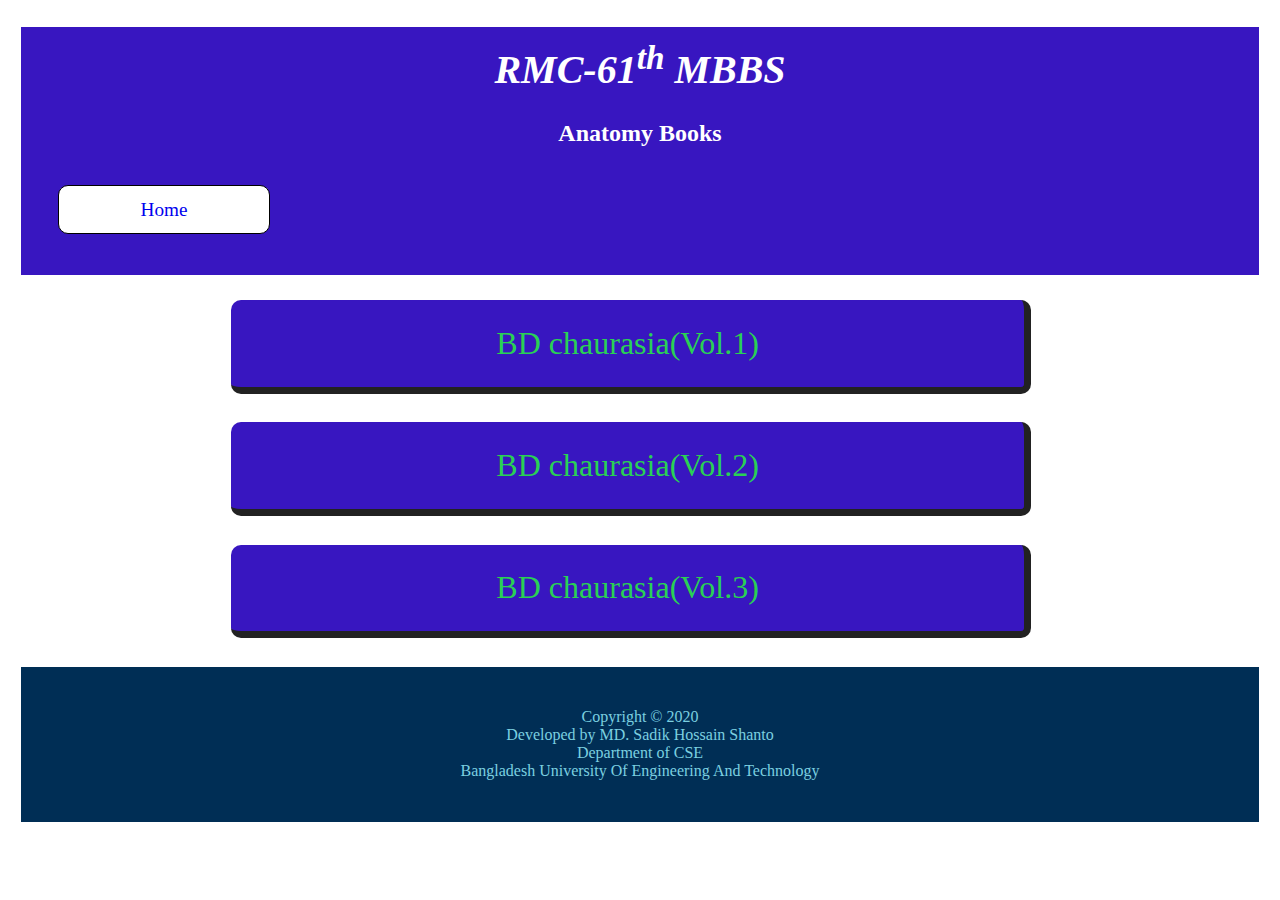
==== AnatomyBooks.html @ cd02a096 "Add files via upload" ====
<!DOCTYPE html>
<html>
  <head>
    <title>RMC-61th MBBS</title>
    <link rel="stylesheet" href="css/css2.css" />
  </head> 
  <body>
    
    <!-- header begins -->
    <header>
      <h1>RMC-61<sup>th</sup> MBBS</h1>
      <h2 align="center">Anatomy Books</h2>
      <br>
      <nav>
        <a href="index.html">Home</a>
      </nav>
    </header>
    
    
    <div class="aa">
     
      <a href="https://drive.google.com/file/d/1Vp7ynPEz-eM2PHAtwM8vmYfQ8c4mC5kV/view?usp=sharing" class="CommonBlock"><div><span>BD chaurasia(Vol.1)</span></div></a>
        <a href="https://drive.google.com/file/d/179cMA7uM9JYGRXEtcFvMbBV77gZpSI6u/view?usp=sharing" class="CommonBlock"><div><span>BD chaurasia(Vol.2)</span></div></a>
         <a href="https://drive.google.com/file/d/1z2bRzkBsiyHbNODP7ISoUibGtB2eeUtD/view?usp=sharing" class="CommonBlock"><div><span>BD chaurasia(Vol.3)</span></div></a>
      
    </div>
  <footer>
  <p> Copyright &copy 2020<br>
    Developed by MD. Sadik Hossain Shanto<br>Department of CSE<br>Bangladesh University Of Engineering And Technology</p>
 </footer> 

</html>
---- css/css2.css ----
header{
    background-color:#3816c0;
    color:#ffffff;
    margin:1%;
  }
  header h1{
    padding-top:1%;
    text-align:center;
    font-style:italic;
    font-size:250%;
  }
  header h3{
    padding-left:3%;
  }
  nav a{
    display:inline-block;
    text-decoration:none;
    float:both;
    background-color:#ffffff; 
    border-radius:10px; 
    width:15%;
    text-align:center;
    margin-left:3%;
    margin-right:3%;
    margin-bottom:3%;
    padding:1%;
    font-size:120%; 
    border:1px solid black;
    overflow:auto;
  }
  nav>a:first-child{
    margin-left:3%;
  }
  nav>a:focus{
    background-color:#9690ed;
    color:#0b0b0c;
  }
  nav>a:hover{
    background-color:#9690ed;
    color:#0b0b0c;
  }
  .active{
    background-color:#9690ed;
    color:#0b0b0c;
  }
  
  
  .aa{
    display:block;
    margin:1%;
  } 
  .CommonBlock{
    display:inline-block;
  border-radius:10px;
  width:60%;
  float:both;
  text-decoration:none;
  padding:2%;
  margin-top:1%;
  margin-bottom:1%;
   margin-left:17%;
   
  

  background-color:#3816c0;
    color:#2ad055;
    font-size:200%;
    text-align:center;
    transition-property:border,width,color,background-color;
    transition-duration:.5s;
    transition-timing-function:linear;
    transition-delay:.5s;
    
   border-width:0px 7px 7px 0px;
  border-style:outset;
  border-color:#777676;
    
    overflow:auto;
  }
  a.CommonBlock:hover{
    width:63%;
    color:#b50202;
    background-color:#2ad055;
  }
  a.CommonBlock:focus{
    color:#b50202;
    width:63%;
     background-color:#2ad055;
  }
  
  footer{
    display:block;
    margin:1%;padding:2%;
    background-color:#002e55;
    block-size:auto;
    writing-mode: horizontal-tb;
    text-align:center;
  }
  footer p{
    color:#7bd0e0;
  }
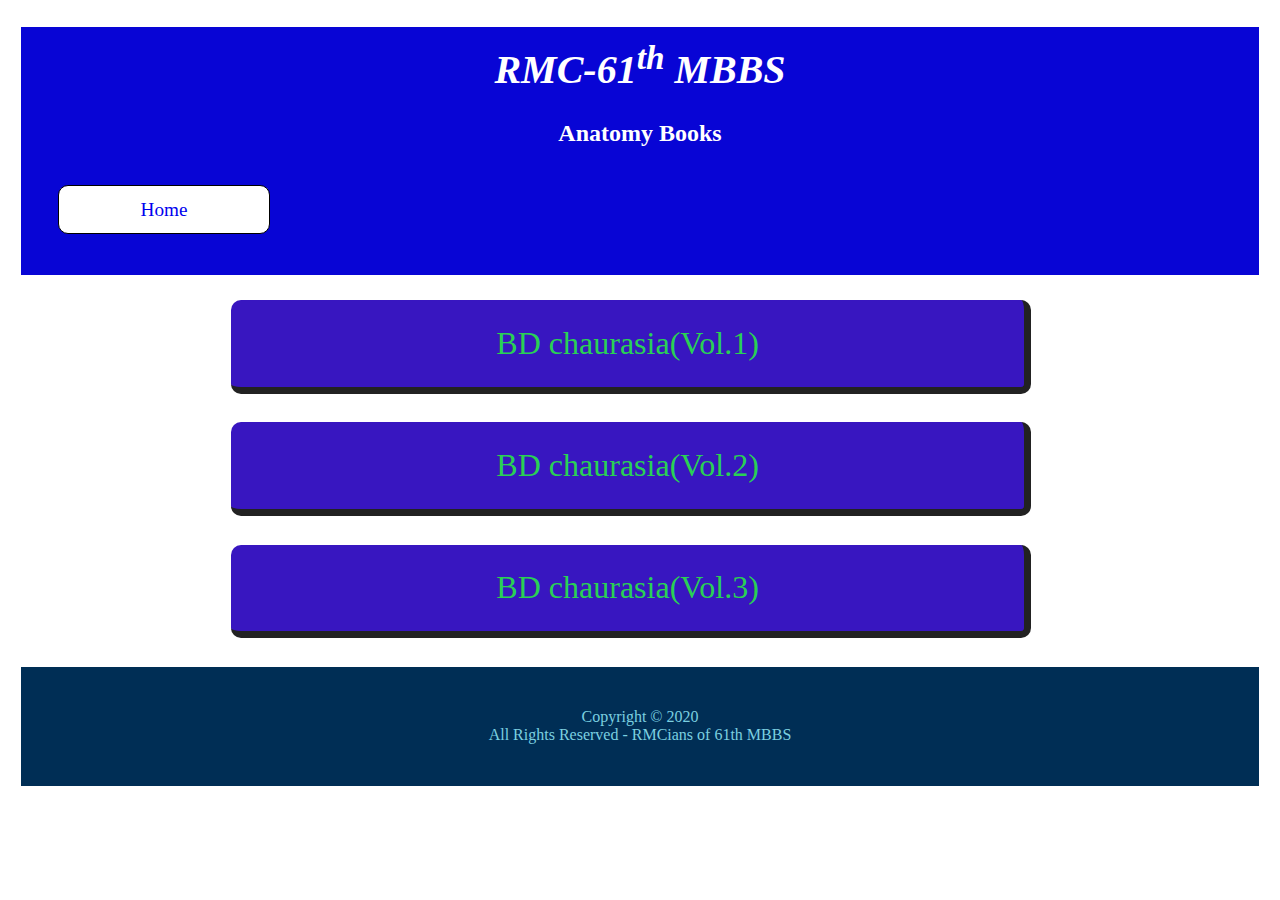
==== commit ed0ee96a: "Update AnatomyBooks.html" ====
--- a/AnatomyBooks.html
+++ b/AnatomyBooks.html
@@ -25,8 +25,8 @@
       
     </div>
   <footer>
-  <p> Copyright &copy 2020<br>
-    Developed by MD. Sadik Hossain Shanto<br>Department of CSE<br>Bangladesh University Of Engineering And Technology</p>
+    <p> Copyright &copy 2020<br>
+   All Rights Reserved - RMCians of 61th MBBS </p>
  </footer> 
 
-</html>   +</html>   
--- a/css/css2.css
+++ b/css/css2.css
@@ -1,5 +1,5 @@
 header{
-    background-color:#3816c0;
+    background-color:#0805d5;
     color:#ffffff;
     margin:1%;
   }
@@ -67,9 +67,9 @@
     font-size:200%;
     text-align:center;
     transition-property:border,width,color,background-color;
-    transition-duration:.5s;
+    transition-duration:.2s;
     transition-timing-function:linear;
-    transition-delay:.5s;
+    transition-delay:.2s;
     
    border-width:0px 7px 7px 0px;
   border-style:outset;
@@ -99,4 +99,4 @@
   footer p{
     color:#7bd0e0;
   }
-  +  
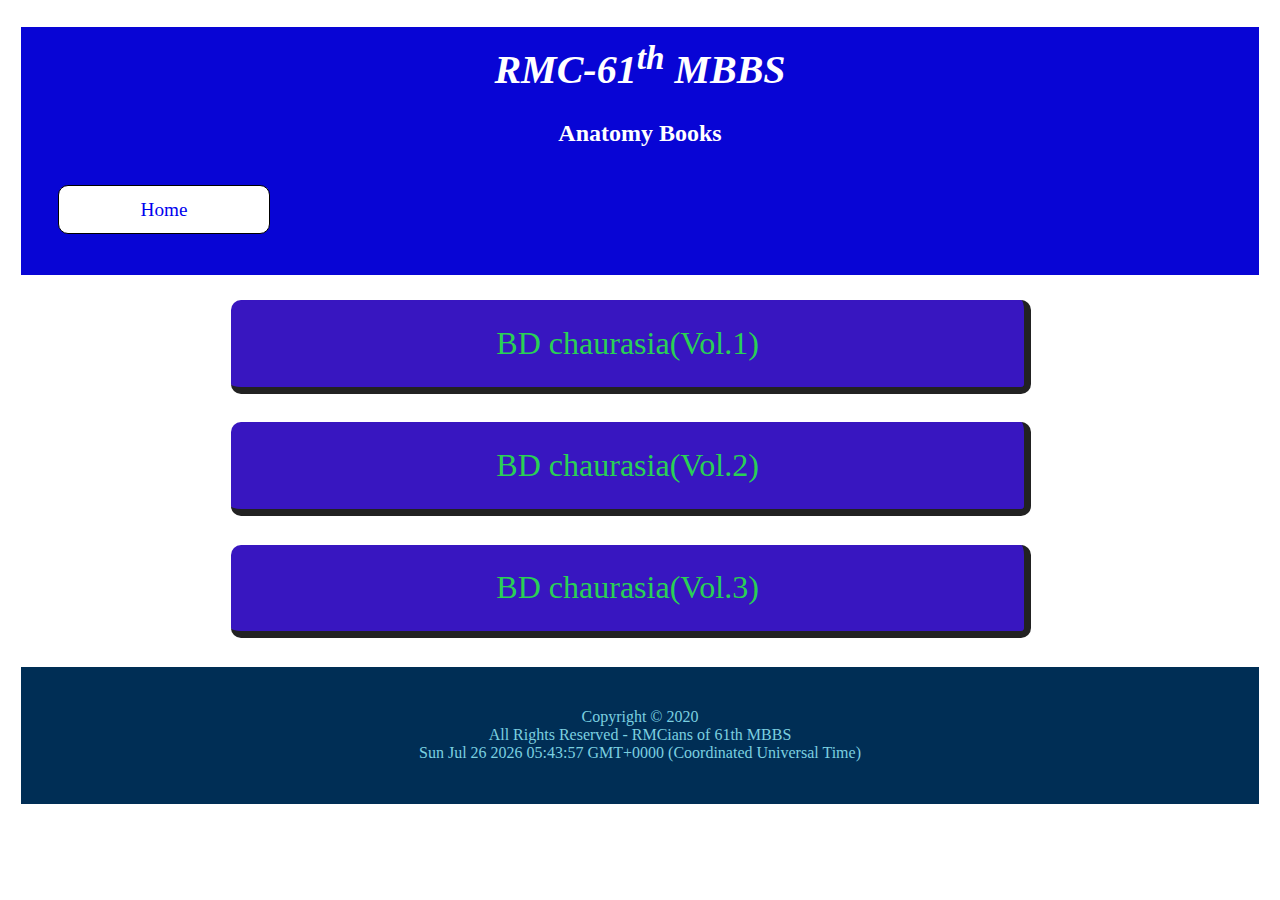
==== commit a360c0b6: "Update AnatomyBooks.html" ====
--- a/AnatomyBooks.html
+++ b/AnatomyBooks.html
@@ -26,7 +26,12 @@
     </div>
   <footer>
     <p> Copyright &copy 2020<br>
-   All Rights Reserved - RMCians of 61th MBBS </p>
+   All Rights Reserved - RMCians of 61th MBBS<br>
+    <script>
+     var date = Date();
+    document.write(date); 
+    </script>
+    </p>
  </footer> 
 
 </html>   
